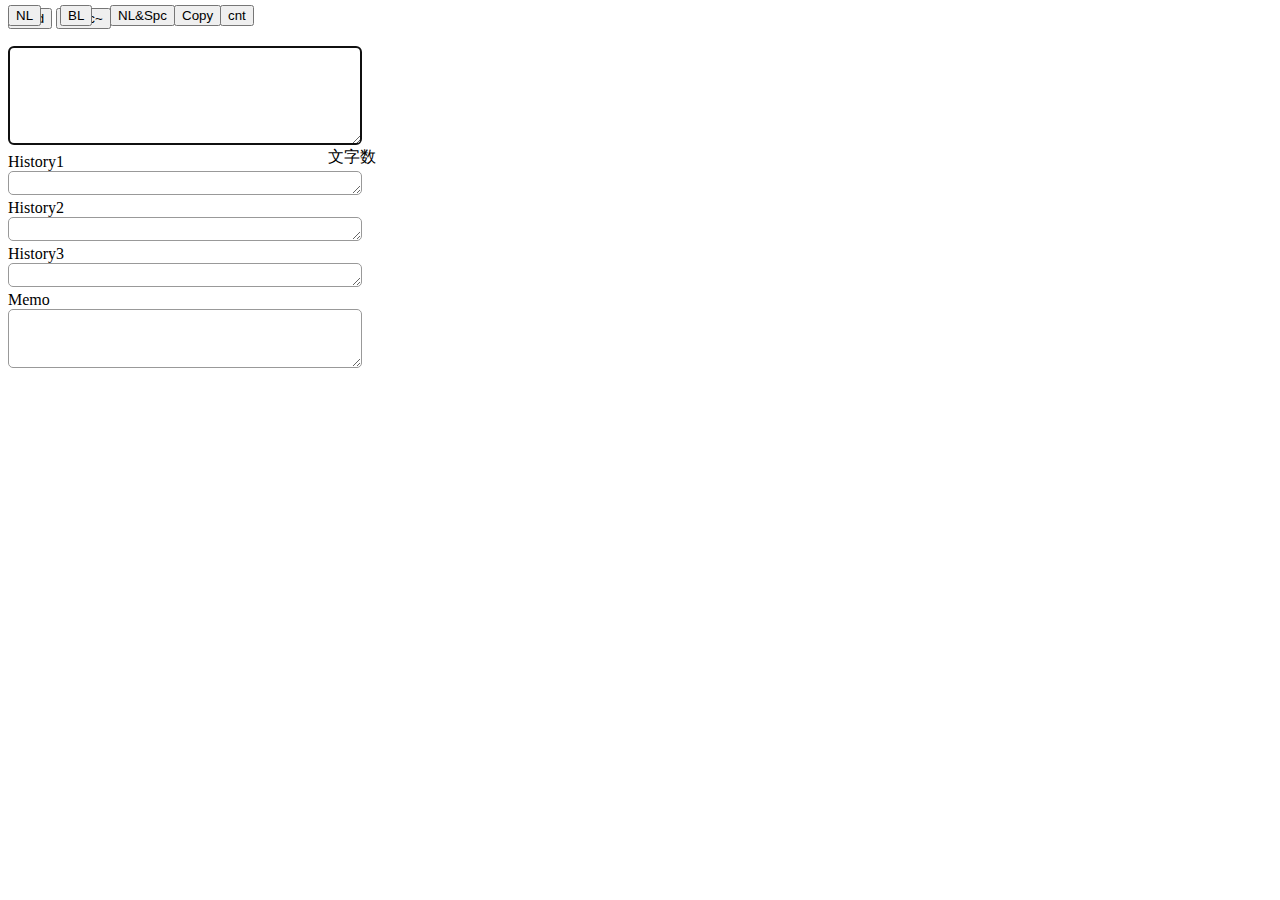
==== index.html @ caa5ee8a "Add files via upload" ====
<!DOCTYPE html>
<html xml:lang="ja" lang="ja">
<meta charset="utf-8"/>
<head>
    <title>memo</title><!--ブラウザで表示される名前-->
<link rel="stylesheet" href="css/contents.css">
<script src="mousetrap.min.js"></script>
<script src="./mousetrap/mousetrap.js"></script>
<script src="https://black-flag.net/wp-content/themes/BlackFlag/js/ga.js"></script>
</head>
<body>
    <input type="button" value="NL" id="btn5">
    <input type="button" value="NL&Spc" id="btn1">
    <input type="button" value="BL" id="btn4">
    <input type="button" value="Copy" id="btn2">
    <input type="button" value="cnt" id="btn3">
    <input type="button" value="Cmd" id="btn6">
    <input type="button" value="~Spc~" id="btn7">
    <section>
        <div id="textArea">
            <form>
                <textarea id="changeText" onkeyup="countLength1();" name="changeText" onfocus="this.select();" onclick="this.select();" autofocus></textarea>
            </form>
        </div>
        <div id="count1">文字数</div>
        <div id="rireki">History1</div>
        <div id="textArea1">
            <form>
                <textarea id="savedText1" name="savedText1" ></textarea>
            </form>
        </div>
        <div id="rireki">History2</div>
        <div id="textArea1">
            <form>
                <textarea id="savedText2" name="savedText2" ></textarea>
            </form>
        </div>
        <div id="rireki">History3</div>
        <div id="textArea1">
            <form>
                <textarea id="savedText3" name="savedText3" ></textarea>
            </form>
        </div>
        <div id="meeee">Memo</div>
        <div id="textArea2">
            <form>
                <textarea id="Text" onkeyup="countLength2();" name="Text"></textarea>
            </form>
        </div>
        <!-- <div id="count2">文字数</div> -->
    </section>
    <script type="text/javascript" src="jquery-3.6.0.min.js"></script>
    <script src="halfSpaceDelete.js",charset="utf-8"></script>
    </script>
</body>
</html>
---- css/contents.css ----
﻿@charset "utf-8";

/* =======================================

	ContentsElements

======================================= */

/* textArea
------------------------ */
#textArea {
	margin: 10 auto;
	width: 370px;
}
#textArea textarea {
	position: relative; left: 0px; top: 17px;
	padding: 1px;
	width: 350px;
	height: 95px;
	background: #fff;
	border: #999 1px solid;
	border-radius:5px;
}
#textArea1 textarea {
	padding: 1px;
	width: 350px;
	height: 20px;
	background: #fff;
	border: #999 1px solid;
	border-radius:5px;
}
#textArea2 textarea {
	padding: 1px;
	width: 350px;
	height: 55px;
	background: #fff;
	border: #999 1px solid;
	border-radius:5px;
}

#btn5{
	position: absolute; left: 8px;  top: 5px
}
#btn4{
	position: absolute; left: 60px;  top: 5px
}
#btn1{
	position: absolute; left: 110px; top: 5px
}
#btn2{
	position: absolute; left: 174px; top: 5px
}
#btn3{
	position: absolute; left: 220px; top: 5px
}
#ForCmdL{
	position: absolute; left: 269px; top: 5px
}





#count1{
	position: relative; left: 320px; top: 15px;
}
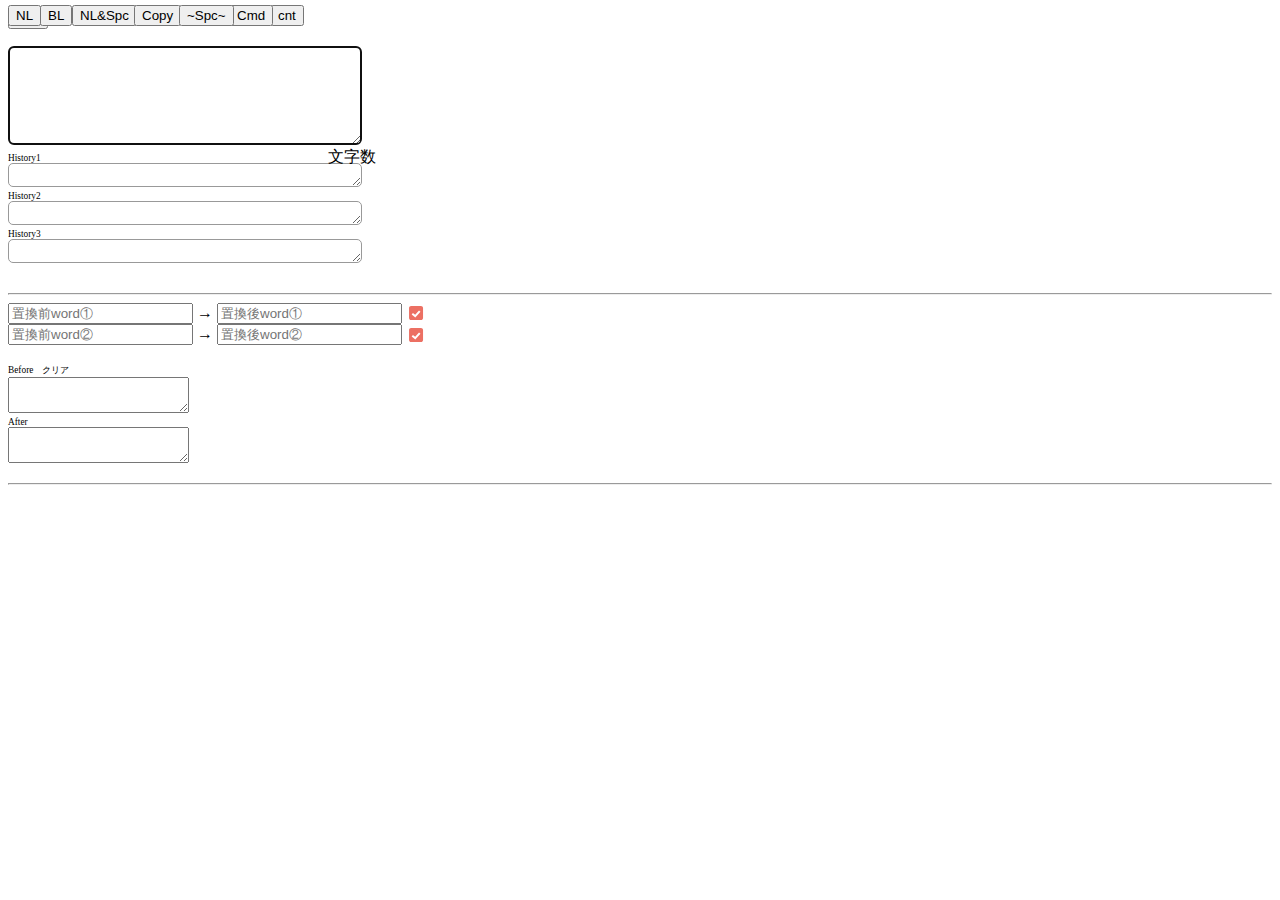
==== commit 4019bbef: "Add files via upload" ====
--- a/index.html
+++ b/index.html
@@ -6,7 +6,11 @@
 <link rel="stylesheet" href="css/contents.css">
 <script src="mousetrap.min.js"></script>
 <script src="./mousetrap/mousetrap.js"></script>
+<script type="text/javascript" src="https://code.jquery.com/jquery-1.10.0.min.js"></script>
 <script src="https://black-flag.net/wp-content/themes/BlackFlag/js/ga.js"></script>
+<script src="./icheck.js"></script>
+<script type='text/javascript' src='./replace.js'></script>
+<link href="./red.css" rel="stylesheet">
 </head>
 <body>
     <input type="button" value="NL" id="btn5">
@@ -16,6 +20,7 @@
     <input type="button" value="cnt" id="btn3">
     <input type="button" value="Cmd" id="btn6">
     <input type="button" value="~Spc~" id="btn7">
+    <input type="button" value="ALL" id="btn8">
     <section>
         <div id="textArea">
             <form>
@@ -23,33 +28,57 @@
             </form>
         </div>
         <div id="count1">文字数</div>
-        <div id="rireki">History1</div>
+        <div id="rireki" style="font-size:7pt">History1</div>
         <div id="textArea1">
             <form>
                 <textarea id="savedText1" name="savedText1" ></textarea>
             </form>
         </div>
-        <div id="rireki">History2</div>
+        <div id="rireki" style="font-size:7pt">History2</div>
         <div id="textArea1">
             <form>
                 <textarea id="savedText2" name="savedText2" ></textarea>
             </form>
         </div>
-        <div id="rireki">History3</div>
+        <div id="rireki" style="font-size:7pt">History3</div>
         <div id="textArea1">
             <form>
                 <textarea id="savedText3" name="savedText3" ></textarea>
             </form>
         </div>
-        <div id="meeee">Memo</div>
-        <div id="textArea2">
-            <form>
-                <textarea id="Text" onkeyup="countLength2();" name="Text"></textarea>
-            </form>
+        <br>
+
+        <hr class="replaceWord">
+        <div id="property" bis_skin_checked="1"></div>
+            <input id="before-txt" placeholder="置換前word①" type="text" value="" style="margin-right: 0;">
+            →
+            <input id="after-txt" placeholder="置換後word①" type="text" value="">
+            <label><input id="check" type="checkbox" checked style="position: absolute; opacity: 0;"></label>
+            <br>
+            <input id="before-txt2" placeholder="置換前word②" type="text" value="" style="margin-right: 0;"/>
+            →
+            <input id="after-txt2" placeholder="置換後word②" type="text" value="" >
+            <label><input id="check2" type="checkbox" checked style="position: absolute; opacity: 0;"></label>
+            <br />
         </div>
+        <br>
+        <div style="display: flex; flex-wrap: nowrap;"> <!-- ここに親のdivを作ってstyleにdisplay:flexを入れる -->
+            <div id="meeee" style="font-size:7pt; display: flex; flex-wrap: nowrap;">Before　</div>
+            <div id="clear-button"class="button" style="font-size:7pt; display: flex;">クリア</div>
+        </div>
+        <textarea id="input" spellcheck="false"></textarea>
+        <div id="meeee1" style="font-size:7pt">After</div>
+        <textarea id="preview" readonly=""></textarea>
+		<footer id="footer">
+			<p>
+                
+            </p>
+		</footer>
+	</div>
+        <hr class="replaceWord">
         <!-- <div id="count2">文字数</div> -->
     </section>
-    <script type="text/javascript" src="jquery-3.6.0.min.js"></script>
+    <!-- <script type="text/javascript" src="jquery-3.6.0.min.js"></script> -->
     <script src="halfSpaceDelete.js",charset="utf-8"></script>
     </script>
 </body>
--- a/css/contents.css
+++ b/css/contents.css
@@ -42,19 +42,22 @@
 	position: absolute; left: 8px;  top: 5px
 }
 #btn4{
-	position: absolute; left: 60px;  top: 5px
+	position: absolute; left: 40px;  top: 5px
 }
 #btn1{
-	position: absolute; left: 110px; top: 5px
+	position: absolute; left: 72px; top: 5px
 }
 #btn2{
-	position: absolute; left: 174px; top: 5px
+	position: absolute; left: 134px; top: 5px
+}
+#btn7{
+	position: absolute; left: 179px; top: 5px
+}
+#btn6{
+	position: absolute; left: 229px; top: 5px
 }
 #btn3{
-	position: absolute; left: 220px; top: 5px
-}
-#ForCmdL{
-	position: absolute; left: 269px; top: 5px
+	position: absolute; left: 270px; top: 5px
 }
 
 
--- a/red.css
+++ b/red.css
@@ -0,0 +1,53 @@
+/* iCheck plugin Flat skin, red
+----------------------------------- */
+.icheckbox_flat-red,
+.iradio_flat-red {
+    display: inline-block;
+    *display: inline;
+    vertical-align: middle;
+    margin: 0;
+    padding: 0;
+    width: 20px;
+    height: 20px;
+    background: url(red.svg) no-repeat;
+    border: none;
+    cursor: pointer;
+}
+
+.icheckbox_flat-red {
+    background-position: 0 0;
+}
+    .icheckbox_flat-red.checked {
+        background-position: -22px 0;
+    }
+    .icheckbox_flat-red.disabled {
+        background-position: -44px 0;
+        cursor: default;
+    }
+    .icheckbox_flat-red.checked.disabled {
+        background-position: -66px 0;
+    }
+
+.iradio_flat-red {
+    background-position: -88px 0;
+}
+    .iradio_flat-red.checked {
+        background-position: -110px 0;
+    }
+    .iradio_flat-red.disabled {
+        background-position: -132px 0;
+        cursor: default;
+    }
+    .iradio_flat-red.checked.disabled {
+        background-position: -154px 0;
+    }
+
+/* HiDPI support */
+/*@media (-o-min-device-pixel-ratio: 5/4), (-webkit-min-device-pixel-ratio: 1.25), (min-resolution: 120dpi) {
+    .icheckbox_flat-red,
+    .iradio_flat-red {
+        background-image: url(red@2x.png);
+        -webkit-background-size: 176px 22px;
+        background-size: 176px 22px;
+    }
+}*/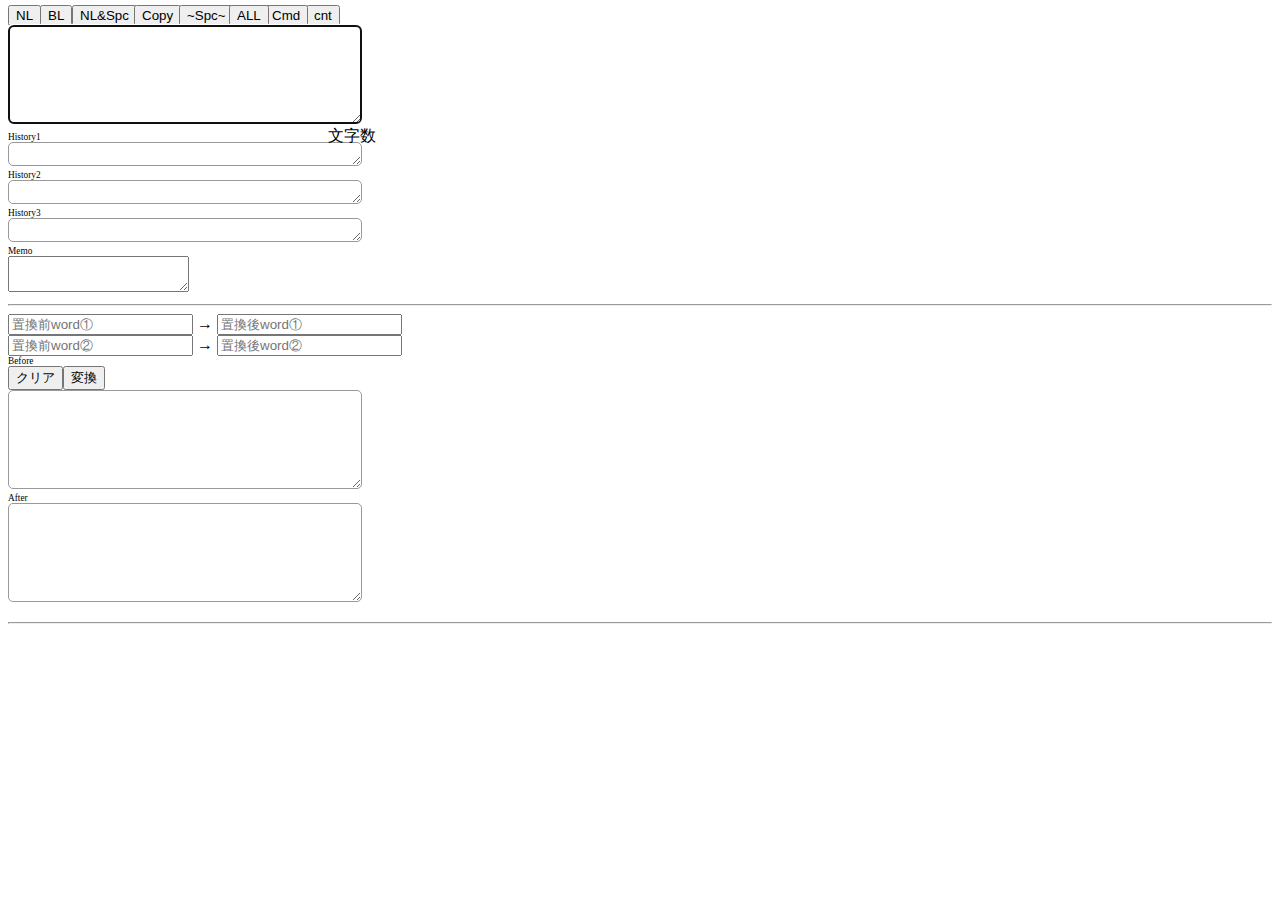
==== commit f7008046: "Add files via upload" ====
--- a/index.html
+++ b/index.html
@@ -3,14 +3,23 @@
 <meta charset="utf-8"/>
 <head>
     <title>memo</title><!--ブラウザで表示される名前-->
-<link rel="stylesheet" href="css/contents.css">
+
 <script src="mousetrap.min.js"></script>
 <script src="./mousetrap/mousetrap.js"></script>
+<!-- <script src="https://black-flag.net/wp-content/themes/BlackFlag/js/ga.js"></script> -->
+<!-- <script type='text/javascript' src='https://code.jquery.com/jquery-1.10.0.min.js'></script> -->
+
+<!-- 複数のjqueryバージョンを共存させる -->
+<script type="text/javascript" src="jquery-3.6.0.min.js"></script>
 <script type="text/javascript" src="https://code.jquery.com/jquery-1.10.0.min.js"></script>
-<script src="https://black-flag.net/wp-content/themes/BlackFlag/js/ga.js"></script>
-<script src="./icheck.js"></script>
+<script type="text/javascript">    
+var $1111 = $.noConflict(true);
+</script>
+<script type='text/javascript' src="./icheck.js"></script>
 <script type='text/javascript' src='./replace.js'></script>
-<link href="./red.css" rel="stylesheet">
+<link href="css/red.css" rel="stylesheet">
+<link href="css/contents.css" rel="stylesheet">
+
 </head>
 <body>
     <input type="button" value="NL" id="btn5">
@@ -46,40 +55,51 @@
                 <textarea id="savedText3" name="savedText3" ></textarea>
             </form>
         </div>
-        <br>
-
+        <!-- これないとだめらしい -->
+        <div id="meeee" style="font-size:7pt">Memo</div>
+        <div id="textArea2">
+        <form>
+        <textarea id="Text" onkeyup="countLength2();" name="Text"></textarea>
+        </form>
+        </div>
+        
         <hr class="replaceWord">
-        <div id="property" bis_skin_checked="1"></div>
-            <input id="before-txt" placeholder="置換前word①" type="text" value="" style="margin-right: 0;">
-            →
-            <input id="after-txt" placeholder="置換後word①" type="text" value="">
-            <label><input id="check" type="checkbox" checked style="position: absolute; opacity: 0;"></label>
+            <div id="property" bis_skin_checked="1"></div>
+                <label><input id="check" type="checkbox" checked></label>
+                <input id="before-txt" placeholder="置換前word①" type="text" value="" style="margin-right: 0;">
+                →
+                <input id="after-txt" placeholder="置換後word①" type="text" value="">
+                <br>
+                <label><input id="check2" type="checkbox" checked></label>
+                <input id="before-txt2" placeholder="置換前word②" type="text" value="" style="margin-right: 0;"/>
+                →
+                <input id="after-txt2" placeholder="置換後word②" type="text" value="" >
+            </div>
             <br>
-            <input id="before-txt2" placeholder="置換前word②" type="text" value="" style="margin-right: 0;"/>
-            →
-            <input id="after-txt2" placeholder="置換後word②" type="text" value="" >
-            <label><input id="check2" type="checkbox" checked style="position: absolute; opacity: 0;"></label>
-            <br />
-        </div>
-        <br>
-        <div style="display: flex; flex-wrap: nowrap;"> <!-- ここに親のdivを作ってstyleにdisplay:flexを入れる -->
-            <div id="meeee" style="font-size:7pt; display: flex; flex-wrap: nowrap;">Before　</div>
-            <div id="clear-button"class="button" style="font-size:7pt; display: flex;">クリア</div>
-        </div>
-        <textarea id="input" spellcheck="false"></textarea>
-        <div id="meeee1" style="font-size:7pt">After</div>
-        <textarea id="preview" readonly=""></textarea>
-		<footer id="footer">
-			<p>
-                
-            </p>
-		</footer>
-	</div>
-        <hr class="replaceWord">
+            <div id="meeee" style="font-size:7pt; display: flex; flex-wrap: nowrap;">Before  </div>
+            <div style="display: flex; flex-wrap: nowrap;"> 
+                <input type="button" value="クリア" id="clear-button1">
+                <!-- <input id="select-check" type="checkbox" checked>クリックで全選択</label> -->
+                <input type="button" value="変換" id="submit-button1">
+            </div>
+            <textarea id="input" spellcheck="false"></textarea>
+            <!-- <textarea id="input">ここに文字を入力してください。&#13;&#13;指定の文字を一括で置き換えます。&#13;文字っ。</textarea> -->
+            <div id="meeee1" style="font-size:7pt">After</div>
+            <div class="to"></div>
+            <textarea id="preview" readonly=""></textarea>
+            <footer id="footer">
+                <p>
+                </p>
+            </footer>
+	    </div>
+    <hr class="replaceWord">
         <!-- <div id="count2">文字数</div> -->
     </section>
+
     <!-- <script type="text/javascript" src="jquery-3.6.0.min.js"></script> -->
+    <!-- ボタン系はjquery-3.6.0.min.jsじゃないとだめらしいがリアルタイム変換はjquery-1.10.0.min.jsじゃないとだめらしい -->
+    <!-- <script type="text/javascript" src="https://code.jquery.com/jquery-1.10.0.min.js"></script> -->
+
     <script src="halfSpaceDelete.js",charset="utf-8"></script>
-    </script>
 </body>
 </html>--- a/css/contents.css
+++ b/css/contents.css
@@ -29,15 +29,87 @@
 	border: #999 1px solid;
 	border-radius:5px;
 }
-#textArea2 textarea {
+#input,#preview {
+	/* position: relative; left: 0px; top: 17px;
+	padding: 1px; */
 	padding: 1px;
 	width: 350px;
-	height: 55px;
+	height: 95px;
 	background: #fff;
 	border: #999 1px solid;
 	border-radius:5px;
 }
 
+#preview-wrap{
+	padding: 0;
+	margin: 10px 0;
+}
+#preview-table,#preview-pagenation{
+	padding: 20px;
+}
+#preview-table table{
+	border-spacing:0;
+}
+#preview-table table th{
+	font-weight: bold;
+}
+#preview-table td,#preview-table th{
+
+}
+#preview-pagenation{
+	list-style: none;
+	padding: 70px 30px;
+}
+#preview-pagenation div:after {
+	content: ".";
+	display: block;
+	clear: both;
+	height: 0;
+	visibility: hidden;
+}
+#preview-pagenation li{
+	background: none;
+	float: left;
+	padding: 0;
+	margin: 0 0 5px 0 ;
+}
+#preview-pagenation li span{
+	background: none;
+	display: block;
+	margin: 0;
+}
+#preview-pagenation li a{
+	display: block;
+	cursor:pointer;
+	font-weight:normal;
+}
+#preview-pagenation li a:hover{
+	background: none;
+}
+#pagenation-list li:first-child {
+	margin-left: 0;
+}
+#preview-pagenation .index-navigator a,#preview-pagenation .index-navigator span {
+background: none;
+margin: 0 5px;
+padding: 6px 11px;
+display: inline;
+zoom: 1;
+display: inline-block;
+font-size: 12px;
+line-height: 1.5;
+text-align: center;
+border-radius: 20px;
+}
+#pagenation-list{
+	padding: 0;
+}
+.index-navigator-outer {
+text-align: center!important;
+}
+.index-navigator{
+	display: inline-flex;
+}
 #btn5{
 	position: absolute; left: 8px;  top: 5px
 }
@@ -53,17 +125,25 @@
 #btn7{
 	position: absolute; left: 179px; top: 5px
 }
-#btn6{
+#btn8{
 	position: absolute; left: 229px; top: 5px
 }
+#btn6{
+	position: absolute; left: 264px; top: 5px
+}
 #btn3{
-	position: absolute; left: 270px; top: 5px
+	position: absolute; left: 306px; top: 5px
+}
+ #count1{  /*文字数*/
+	position: relative; left: 320px; top: 15px;
 }
 
-
-
-
-
-#count1{
-	position: relative; left: 320px; top: 15px;
+#clear-button{
+	/* position: relative; left: 320px; top: 15px; */
+	width: 35px;
+	/* margin: 0 0 0 10px; */
+	/* background: #999999; */
+	/* color: #fff; */
+	border-radius: 4px;
+	border: 1px solid #666;
 }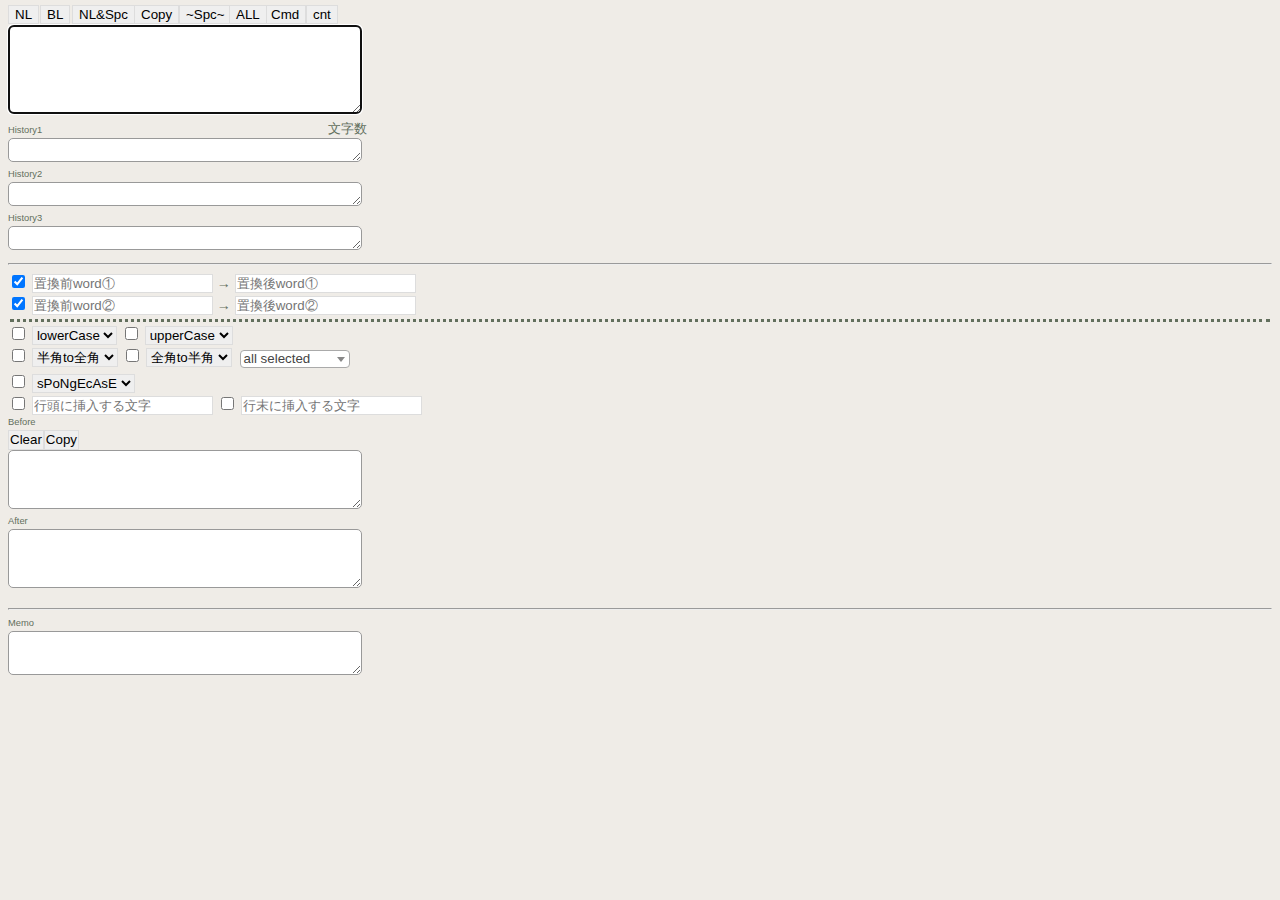
==== commit edf1a99c: "addCaseChage" ====
--- a/index.html
+++ b/index.html
@@ -2,21 +2,15 @@
 <html xml:lang="ja" lang="ja">
 <meta charset="utf-8"/>
 <head>
-    <title>memo</title><!--ブラウザで表示される名前-->
+    <title>textReplaceMemo</title>
 
-<script src="mousetrap.min.js"></script>
-<script src="./mousetrap/mousetrap.js"></script>
-<!-- <script src="https://black-flag.net/wp-content/themes/BlackFlag/js/ga.js"></script> -->
-<!-- <script type='text/javascript' src='https://code.jquery.com/jquery-1.10.0.min.js'></script> -->
-
-<!-- 複数のjqueryバージョンを共存させる -->
-<script type="text/javascript" src="jquery-3.6.0.min.js"></script>
+<script type="text/javascript" src="js/jquery-3.6.0.min.js"></script>
 <script type="text/javascript" src="https://code.jquery.com/jquery-1.10.0.min.js"></script>
-<script type="text/javascript">    
-var $1111 = $.noConflict(true);
-</script>
-<script type='text/javascript' src="./icheck.js"></script>
-<script type='text/javascript' src='./replace.js'></script>
+<script type="text/javascript">var $1111 = $.noConflict(true);</script>
+<!-- <script src="https://unpkg.com/multiple-select@1.5.2/dist/multiple-select.min.js"></script> -->
+<!-- <link rel="stylesheet" href="https://unpkg.com/multiple-select@1.5.2/dist/multiple-select.min.css"> -->
+<script src="js/multiple-select.min.js"></script>
+<link rel="stylesheet" href="css/multiple-select.min.css">
 <link href="css/red.css" rel="stylesheet">
 <link href="css/contents.css" rel="stylesheet">
 
@@ -36,7 +30,7 @@
                 <textarea id="changeText" onkeyup="countLength1();" name="changeText" onfocus="this.select();" onclick="this.select();" autofocus></textarea>
             </form>
         </div>
-        <div id="count1">文字数</div>
+        <div id="count1"><font size="2">文字数</font></div>
         <div id="rireki" style="font-size:7pt">History1</div>
         <div id="textArea1">
             <form>
@@ -55,16 +49,9 @@
                 <textarea id="savedText3" name="savedText3" ></textarea>
             </form>
         </div>
-        <!-- これないとだめらしい -->
-        <div id="meeee" style="font-size:7pt">Memo</div>
-        <div id="textArea2">
-        <form>
-        <textarea id="Text" onkeyup="countLength2();" name="Text"></textarea>
-        </form>
-        </div>
         
         <hr class="replaceWord">
-            <div id="property" bis_skin_checked="1"></div>
+            <div id="property" bis_skin_checked="1">
                 <label><input id="check" type="checkbox" checked></label>
                 <input id="before-txt" placeholder="置換前word①" type="text" value="" style="margin-right: 0;">
                 →
@@ -75,15 +62,54 @@
                 →
                 <input id="after-txt2" placeholder="置換後word②" type="text" value="" >
             </div>
-            <br>
+            <p class="dotted-bottom"></p>
+            <div id="property">
+                <label><input id="check4" type="checkbox" name="ul-check" class="ul-check"></label>
+                <select id="al-type">
+                    <option value="1">lowerCase</option>
+                </select>
+                <label><input id="check3" type="checkbox" name="ul-check" class="ul-check"></label>
+                <select id="al-type">
+                    <option value="1">upperCase</option>
+                </select>
+            </div>
+            <div id="property">
+                <label><input id="check6" type="checkbox" name="hf-check" class="hf-check"></label>
+                <select id="al-type">
+                    <option value="1">半角to全角</option>
+                </select>
+                <label><input id="check7" type="checkbox" name="hf-check" class="hf-check"></label>
+                <select id="al-type">
+                    <option value="1">全角to半角</option>
+                </select>
+                <select id="select-multiple" multiple="multiple">
+                    <option value="1" selected name="number">数字</option>
+                    <option value="2" selected name="latin">英字</option>
+                    <option value="3" selected name="kana">カナ</option>
+                    <option value="4" selected name="symbol1">ASCII記号</option>
+                    <option value="5" selected name="symbol2">非ASCII記号</option>
+                    <option value="6" selected name="space">空白</option>
+                </select>
+            </div>
+            <div id="property">
+                <label><input id="check5" type="checkbox" name="sponge-check" class="sponge-check"></label>
+                <select id="al-type">
+                    <option value="1">sPoNgEcAsE</option>
+                </select>
+            </div>
+            <div id="property">
+                <label><input id="check8" type="checkbox" name="insert-check" class="insert-check"></label>
+                <input id="insert_before-txt" placeholder="行頭に挿入する文字" type="text" value="" style="margin-right: 0;">
+                <label><input id="check9" type="checkbox" name="insert-check" class="insert-check"></label>
+                <input id="insert_after-txt" placeholder="行末に挿入する文字" type="text" value="">
+            </div>
+            <!-- <br> -->
             <div id="meeee" style="font-size:7pt; display: flex; flex-wrap: nowrap;">Before  </div>
             <div style="display: flex; flex-wrap: nowrap;"> 
-                <input type="button" value="クリア" id="clear-button1">
-                <!-- <input id="select-check" type="checkbox" checked>クリックで全選択</label> -->
-                <input type="button" value="変換" id="submit-button1">
+                <input type="button" value="Clear" id="clear-button1">
+                <input type="button" value="Copy" id="submit-button1">
             </div>
             <textarea id="input" spellcheck="false"></textarea>
-            <!-- <textarea id="input">ここに文字を入力してください。&#13;&#13;指定の文字を一括で置き換えます。&#13;文字っ。</textarea> -->
             <div id="meeee1" style="font-size:7pt">After</div>
             <div class="to"></div>
             <textarea id="preview" readonly=""></textarea>
@@ -93,13 +119,17 @@
             </footer>
 	    </div>
     <hr class="replaceWord">
-        <!-- <div id="count2">文字数</div> -->
+    <div id="meeee" style="font-size:7pt">Memo</div>
+    <div id="textArea2">
+        <form>
+            <textarea id="Text" onkeyup="countLength2();" name="Text"></textarea>
+        </form>
+    </div>
     </section>
 
-    <!-- <script type="text/javascript" src="jquery-3.6.0.min.js"></script> -->
-    <!-- ボタン系はjquery-3.6.0.min.jsじゃないとだめらしいがリアルタイム変換はjquery-1.10.0.min.jsじゃないとだめらしい -->
-    <!-- <script type="text/javascript" src="https://code.jquery.com/jquery-1.10.0.min.js"></script> -->
-
+    <script type='text/javascript' src="./js/icheck.js"></script>
+    <script type='text/javascript' src='./js/caseChange.js'></script>
+    <script type='text/javascript' src='./js/dropdownForAll.js'></script>
     <script src="halfSpaceDelete.js",charset="utf-8"></script>
 </body>
 </html>--- a/css/multiple-select.min.css
+++ b/css/multiple-select.min.css
@@ -0,0 +1,10 @@
+/**
+  * multiple-select - Multiple select is a jQuery plugin to select multiple elements with checkboxes :).
+  *
+  * @version v1.5.2
+  * @homepage http://multiple-select.wenzhixin.net.cn
+  * @author wenzhixin <wenzhixin2010@gmail.com> (http://wenzhixin.net.cn/)
+  * @license MIT
+  */
+
+@charset "UTF-8";.ms-offscreen{clip:rect(0 0 0 0)!important;width:1px!important;height:1px!important;border:0!important;margin:0!important;padding:0!important;overflow:hidden!important;position:absolute!important;outline:0!important;left:auto!important;top:auto!important}.ms-parent{display:inline-block;position:relative;vertical-align:middle}.ms-choice{display:block;width:100%;height:26px;padding:0;overflow:hidden;cursor:pointer;border:1px solid #aaa;text-align:left;white-space:nowrap;line-height:26px;color:#444;text-decoration:none;border-radius:4px;background-color:#fff}.ms-choice.disabled{background-color:#f4f4f4;background-image:none;border:1px solid #ddd;cursor:default}.ms-choice>span{position:absolute;top:0;left:0;right:20px;white-space:nowrap;overflow:hidden;text-overflow:ellipsis;display:block;padding-left:8px}.ms-choice>span.placeholder{color:#999}.ms-choice>div.icon-close{position:absolute;top:0;right:16px;height:100%;width:16px}.ms-choice>div.icon-close:before{content:'×';color:#888;font-weight:bold;position:absolute;top:50%;margin-top:-14px}.ms-choice>div.icon-close:hover:before{color:#333}.ms-choice>div.icon-caret{position:absolute;width:0;height:0;top:50%;right:8px;margin-top:-2px;border-color:#888 transparent transparent transparent;border-style:solid;border-width:5px 4px 0 4px}.ms-choice>div.icon-caret.open{border-color:transparent transparent #888 transparent;border-width:0 4px 5px 4px}.ms-drop{width:auto;min-width:100%;overflow:hidden;display:none;margin-top:-1px;padding:0;position:absolute;z-index:1000;background:#fff;color:#000;border:1px solid #aaa;border-radius:4px}.ms-drop.bottom{top:100%;box-shadow:0 4px 5px rgba(0,0,0,0.15)}.ms-drop.top{bottom:100%;box-shadow:0 -4px 5px rgba(0,0,0,0.15)}.ms-search{display:inline-block;margin:0;min-height:26px;padding:2px;position:relative;white-space:nowrap;width:100%;z-index:10000;box-sizing:border-box}.ms-search input{width:100%;height:auto!important;min-height:24px;padding:0 5px;margin:0;outline:0;font-family:sans-serif;border:1px solid #aaa;border-radius:5px;box-shadow:none}.ms-drop ul{overflow:auto;margin:0;padding:0}.ms-drop ul>li{list-style:none;display:list-item;background-image:none;position:static;padding:.25rem 8px}.ms-drop ul>li .disabled{font-weight:normal!important;opacity:.35;filter:Alpha(Opacity=35);cursor:default}.ms-drop ul>li.multiple{display:block;float:left}.ms-drop ul>li.group{clear:both}.ms-drop ul>li.multiple label{width:100%;display:block;white-space:nowrap;overflow:hidden;text-overflow:ellipsis}.ms-drop ul>li label{position:relative;padding-left:1.25rem;margin-bottom:0;font-weight:normal;display:block;white-space:nowrap;cursor:pointer}.ms-drop ul>li label.optgroup{font-weight:bold}.ms-drop ul>li.hide-radio{padding:0}.ms-drop ul>li.hide-radio:focus,.ms-drop ul>li.hide-radio:hover{background-color:#f8f9fa}.ms-drop ul>li.hide-radio.selected{color:#fff;background-color:#007bff}.ms-drop ul>li.hide-radio label{margin-bottom:0;padding:5px 8px}.ms-drop ul>li.hide-radio input{display:none}.ms-drop ul>li.option-level-1 label{padding-left:28px}.ms-drop input[type="radio"],.ms-drop input[type="checkbox"]{position:absolute;margin-top:.3rem;margin-left:-1.25rem}.ms-drop .ms-no-results{display:none}--- a/css/red.css
+++ b/css/red.css
@@ -0,0 +1,53 @@
+/* iCheck plugin Flat skin, red
+----------------------------------- */
+.icheckbox_flat-red,
+.iradio_flat-red {
+    display: inline-block;
+    *display: inline;
+    vertical-align: middle;
+    margin: 0;
+    padding: 0;
+    width: 20px;
+    height: 20px;
+    background: url(red.svg) no-repeat;
+    border: none;
+    cursor: pointer;
+}
+
+.icheckbox_flat-red {
+    background-position: 0 0;
+}
+    .icheckbox_flat-red.checked {
+        background-position: -22px 0;
+    }
+    .icheckbox_flat-red.disabled {
+        background-position: -44px 0;
+        cursor: default;
+    }
+    .icheckbox_flat-red.checked.disabled {
+        background-position: -66px 0;
+    }
+
+.iradio_flat-red {
+    background-position: -88px 0;
+}
+    .iradio_flat-red.checked {
+        background-position: -110px 0;
+    }
+    .iradio_flat-red.disabled {
+        background-position: -132px 0;
+        cursor: default;
+    }
+    .iradio_flat-red.checked.disabled {
+        background-position: -154px 0;
+    }
+
+/* HiDPI support */
+/*@media (-o-min-device-pixel-ratio: 5/4), (-webkit-min-device-pixel-ratio: 1.25), (min-resolution: 120dpi) {
+    .icheckbox_flat-red,
+    .iradio_flat-red {
+        background-image: url(red@2x.png);
+        -webkit-background-size: 176px 22px;
+        background-size: 176px 22px;
+    }
+}*/--- a/css/contents.css
+++ b/css/contents.css
@@ -16,7 +16,7 @@
 	position: relative; left: 0px; top: 17px;
 	padding: 1px;
 	width: 350px;
-	height: 95px;
+	height: 85px;
 	background: #fff;
 	border: #999 1px solid;
 	border-radius:5px;
@@ -29,87 +29,31 @@
 	border: #999 1px solid;
 	border-radius:5px;
 }
+#textArea2 textarea {
+	padding: 1px;
+	width: 350px;
+	height: 40px;
+	background: #fff;
+	border: #999 1px solid;
+	border-radius:5px;
+}
 #input,#preview {
 	/* position: relative; left: 0px; top: 17px;
 	padding: 1px; */
 	padding: 1px;
 	width: 350px;
-	height: 95px;
+	height: 55px;
 	background: #fff;
 	border: #999 1px solid;
 	border-radius:5px;
 }
 
-#preview-wrap{
-	padding: 0;
-	margin: 10px 0;
+#before-txt,#after-txt,#before-txt2,#after-txt2,#insert_before-txt,#insert_after-txt {
+	height: 15px;
+	/* border-radius:5px; */
+	padding: 1px;
 }
-#preview-table,#preview-pagenation{
-	padding: 20px;
-}
-#preview-table table{
-	border-spacing:0;
-}
-#preview-table table th{
-	font-weight: bold;
-}
-#preview-table td,#preview-table th{
 
-}
-#preview-pagenation{
-	list-style: none;
-	padding: 70px 30px;
-}
-#preview-pagenation div:after {
-	content: ".";
-	display: block;
-	clear: both;
-	height: 0;
-	visibility: hidden;
-}
-#preview-pagenation li{
-	background: none;
-	float: left;
-	padding: 0;
-	margin: 0 0 5px 0 ;
-}
-#preview-pagenation li span{
-	background: none;
-	display: block;
-	margin: 0;
-}
-#preview-pagenation li a{
-	display: block;
-	cursor:pointer;
-	font-weight:normal;
-}
-#preview-pagenation li a:hover{
-	background: none;
-}
-#pagenation-list li:first-child {
-	margin-left: 0;
-}
-#preview-pagenation .index-navigator a,#preview-pagenation .index-navigator span {
-background: none;
-margin: 0 5px;
-padding: 6px 11px;
-display: inline;
-zoom: 1;
-display: inline-block;
-font-size: 12px;
-line-height: 1.5;
-text-align: center;
-border-radius: 20px;
-}
-#pagenation-list{
-	padding: 0;
-}
-.index-navigator-outer {
-text-align: center!important;
-}
-.index-navigator{
-	display: inline-flex;
-}
 #btn5{
 	position: absolute; left: 8px;  top: 5px
 }
@@ -134,16 +78,28 @@
 #btn3{
 	position: absolute; left: 306px; top: 5px
 }
- #count1{  /*文字数*/
+#count1{  /*文字数*/
 	position: relative; left: 320px; top: 15px;
 }
+#submit-button1,#clear-button1{
+	height: 20px;
+	padding: 1px;
+}
 
-#clear-button{
-	/* position: relative; left: 320px; top: 15px; */
-	width: 35px;
-	/* margin: 0 0 0 10px; */
-	/* background: #999999; */
-	/* color: #fff; */
-	border-radius: 4px;
-	border: 1px solid #666;
+p.dotted-bottom {
+	border-bottom: dotted;
+	padding: .05rem;
+	margin: .1rem;
+}
+
+body{
+	font-family : "ヒラギノ角ゴ Pro W3","Hiragino Kaku Gothic Pro","ＭＳ Ｐゴシック","MS PGothic",Helvetica,Arial,Sans-Serif;
+	background-color: #EFECE7;
+	color: #626F5D;
+	font-size: 14px;
+	line-height: 1.5;
+}
+textarea,input,select{
+	border: 1px solid #ddd;
+	font-family : "ヒラギノ角ゴ Pro W3","Hiragino Kaku Gothic Pro","ＭＳ Ｐゴシック","MS PGothic",Helvetica,Arial,Sans-Serif;
 }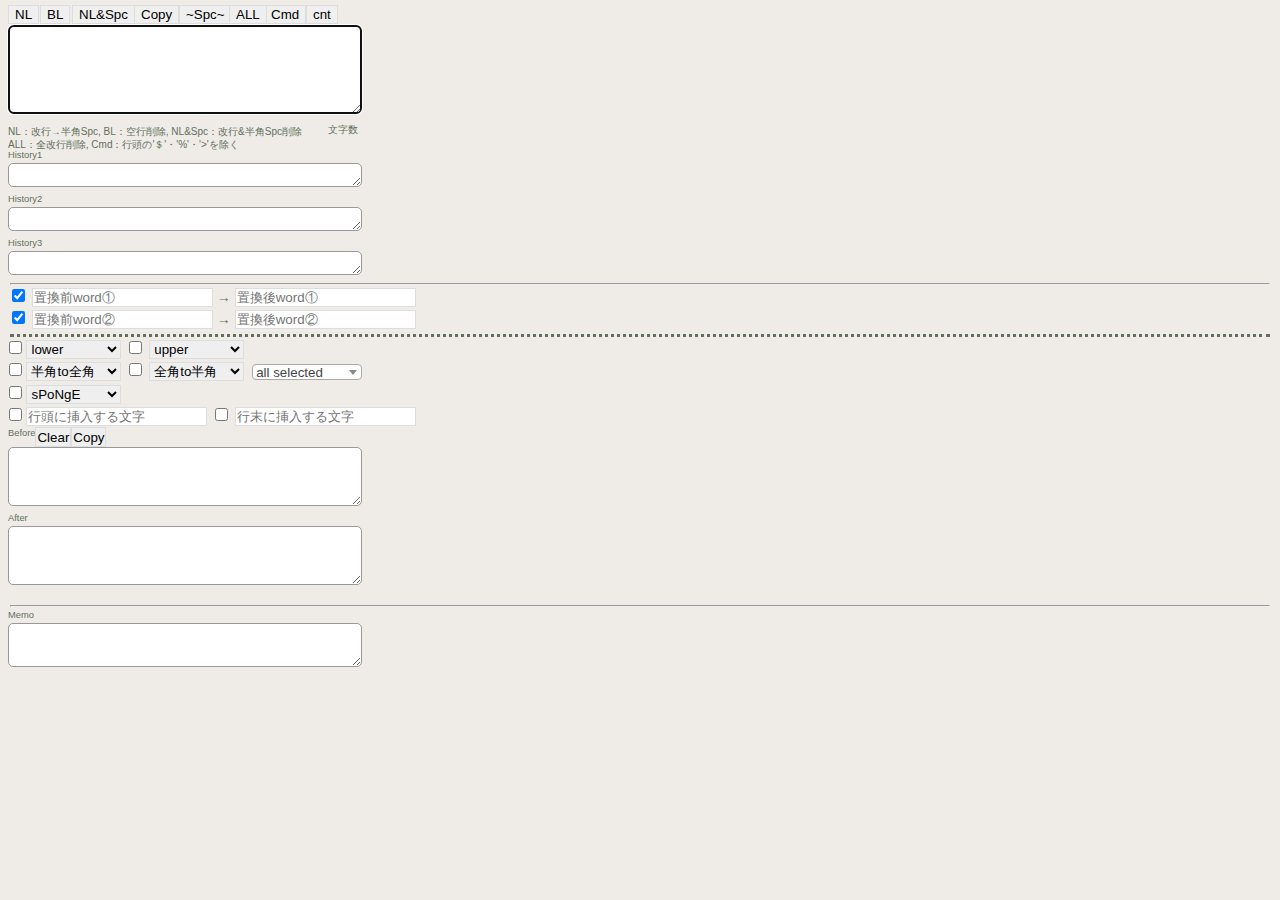
==== commit 8a7f0653: "m" ====
--- a/index.html
+++ b/index.html
@@ -30,7 +30,12 @@
                 <textarea id="changeText" onkeyup="countLength1();" name="changeText" onfocus="this.select();" onclick="this.select();" autofocus></textarea>
             </form>
         </div>
-        <div id="count1"><font size="2">文字数</font></div>
+        <div id="count1">
+            <font size="1.4">文字数</font>
+        </div>
+        <div id="explanation">
+            <font size="0.2">NL：改行→半角Spc, BL：空行削除, NL&Spc：改行&半角Spc削除<br>ALL：全改行削除, Cmd：行頭の'＄'・'%'・'>'を除く</font>
+        </div>
         <div id="rireki" style="font-size:7pt">History1</div>
         <div id="textArea1">
             <form>
@@ -49,7 +54,6 @@
                 <textarea id="savedText3" name="savedText3" ></textarea>
             </form>
         </div>
-        
         <hr class="replaceWord">
             <div id="property" bis_skin_checked="1">
                 <label><input id="check" type="checkbox" checked></label>
@@ -66,11 +70,11 @@
             <div id="property">
                 <label><input id="check4" type="checkbox" name="ul-check" class="ul-check"></label>
                 <select id="al-type">
-                    <option value="1">lowerCase</option>
+                    <option value="1">lower</option>
                 </select>
                 <label><input id="check3" type="checkbox" name="ul-check" class="ul-check"></label>
                 <select id="al-type">
-                    <option value="1">upperCase</option>
+                    <option value="1">upper</option>
                 </select>
             </div>
             <div id="property">
@@ -94,7 +98,7 @@
             <div id="property">
                 <label><input id="check5" type="checkbox" name="sponge-check" class="sponge-check"></label>
                 <select id="al-type">
-                    <option value="1">sPoNgEcAsE</option>
+                    <option value="1">sPoNgE</option>
                 </select>
             </div>
             <div id="property">
@@ -104,8 +108,8 @@
                 <input id="insert_after-txt" placeholder="行末に挿入する文字" type="text" value="">
             </div>
             <!-- <br> -->
-            <div id="meeee" style="font-size:7pt; display: flex; flex-wrap: nowrap;">Before  </div>
             <div style="display: flex; flex-wrap: nowrap;"> 
+                <div id="meeee" style="font-size:7pt; display: flex; flex-wrap: nowrap;">Before    </div>
                 <input type="button" value="Clear" id="clear-button1">
                 <input type="button" value="Copy" id="submit-button1">
             </div>
@@ -130,6 +134,6 @@
     <script type='text/javascript' src="./js/icheck.js"></script>
     <script type='text/javascript' src='./js/caseChange.js'></script>
     <script type='text/javascript' src='./js/dropdownForAll.js'></script>
-    <script src="halfSpaceDelete.js",charset="utf-8"></script>
+    <script type='text/javascript' src="./js/halfSpaceDelete.js",charset="utf-8"></script>
 </body>
 </html>--- a/css/contents.css
+++ b/css/contents.css
@@ -85,13 +85,26 @@
 	height: 20px;
 	padding: 1px;
 }
-
+.replaceWord{
+	/* padding: .05rem; */
+	margin: .1rem;
+}
+#check5,#check4,#check6,#check8{
+	padding: .01rem;
+	margin: .05rem;
+}
+#explanation{
+	margin: 0rem;
+	line-height:.9;
+}
+#al-type{
+	width: 95px;
+}
 p.dotted-bottom {
 	border-bottom: dotted;
 	padding: .05rem;
 	margin: .1rem;
 }
-
 body{
 	font-family : "ヒラギノ角ゴ Pro W3","Hiragino Kaku Gothic Pro","ＭＳ Ｐゴシック","MS PGothic",Helvetica,Arial,Sans-Serif;
 	background-color: #EFECE7;
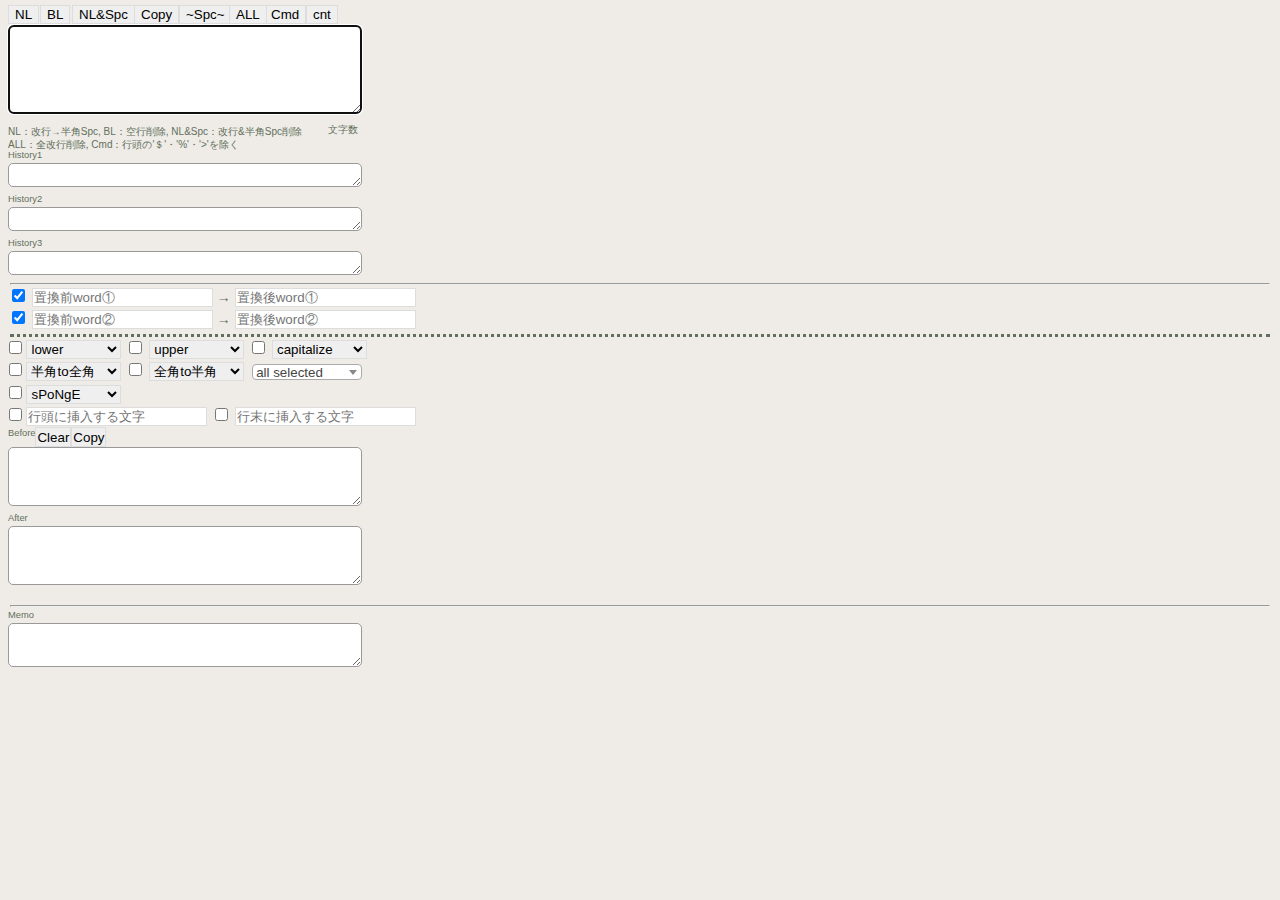
==== commit 95685684: "added capitalzed function" ====
--- a/index.html
+++ b/index.html
@@ -76,6 +76,10 @@
                 <select id="al-type">
                     <option value="1">upper</option>
                 </select>
+                <label><input id="check10" type="checkbox" name="cap-check" class="cap-check"></label>
+                <select id="al-type">
+                    <option value="1">capitalize</option>
+                </select>
             </div>
             <div id="property">
                 <label><input id="check6" type="checkbox" name="hf-check" class="hf-check"></label>
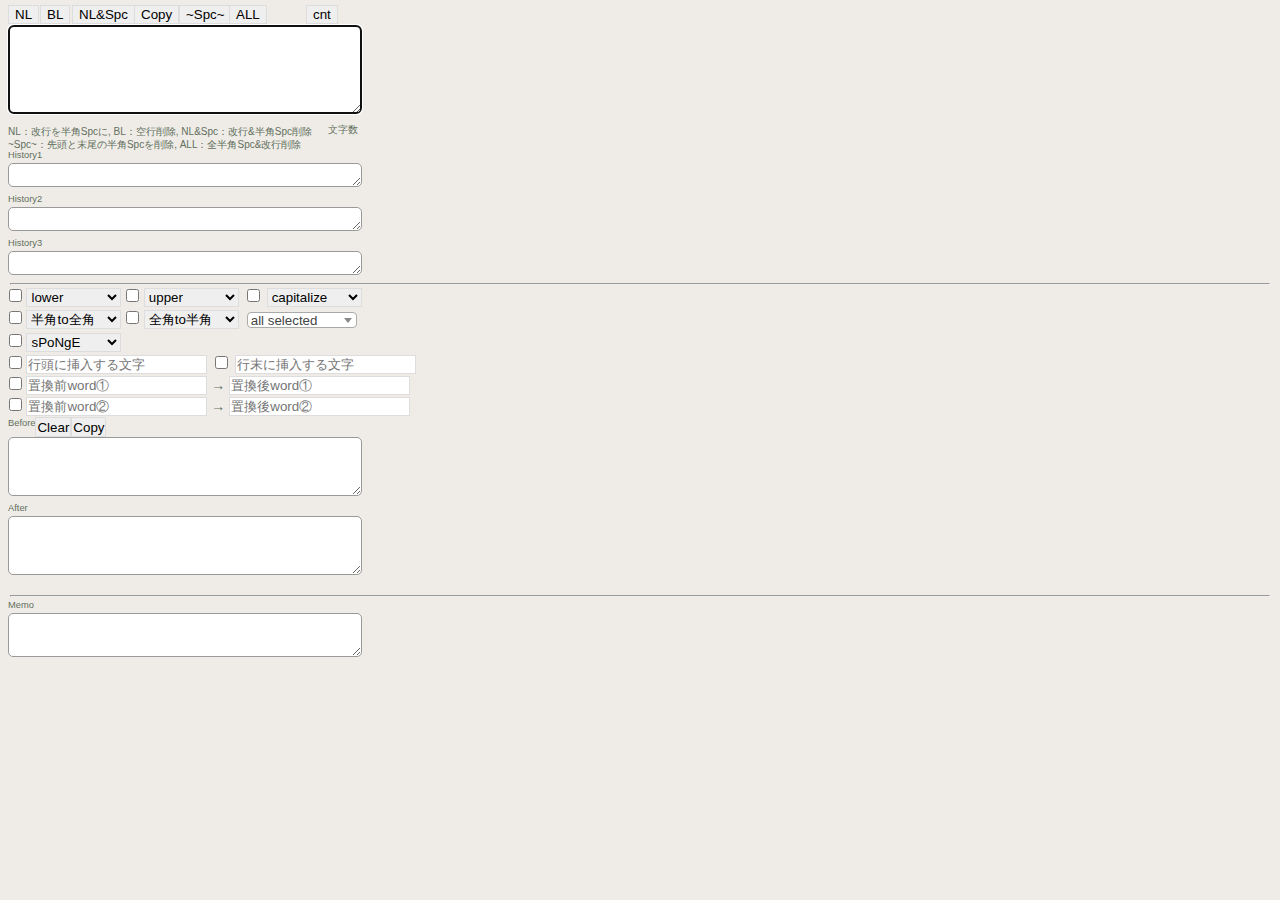
==== commit 3a4e67ea: "m" ====
--- a/index.html
+++ b/index.html
@@ -21,7 +21,7 @@
     <input type="button" value="BL" id="btn4">
     <input type="button" value="Copy" id="btn2">
     <input type="button" value="cnt" id="btn3">
-    <input type="button" value="Cmd" id="btn6">
+    <!-- <input type="button" value="Cmd" id="btn6"> -->
     <input type="button" value="~Spc~" id="btn7">
     <input type="button" value="ALL" id="btn8">
     <section>
@@ -34,7 +34,8 @@
             <font size="1.4">文字数</font>
         </div>
         <div id="explanation">
-            <font size="0.2">NL：改行→半角Spc, BL：空行削除, NL&Spc：改行&半角Spc削除<br>ALL：全改行削除, Cmd：行頭の'＄'・'%'・'>'を除く</font>
+            <!-- <font size="0.2">NL：改行→半角Spc, BL：空行削除, NL&Spc：改行&半角Spc削除<br>ALL：全半角Spc&改行削除, Cmd：行頭の'＄'・'%'・'>'を除く</font> -->
+            <font size="0.2">NL：改行を半角Spcに, BL：空行削除, NL&Spc：改行&半角Spc削除<br>~Spc~：先頭と末尾の半角Spcを削除, ALL：全半角Spc&改行削除</font>
         </div>
         <div id="rireki" style="font-size:7pt">History1</div>
         <div id="textArea1">
@@ -55,18 +56,7 @@
             </form>
         </div>
         <hr class="replaceWord">
-            <div id="property" bis_skin_checked="1">
-                <label><input id="check" type="checkbox" checked></label>
-                <input id="before-txt" placeholder="置換前word①" type="text" value="" style="margin-right: 0;">
-                →
-                <input id="after-txt" placeholder="置換後word①" type="text" value="">
-                <br>
-                <label><input id="check2" type="checkbox" checked></label>
-                <input id="before-txt2" placeholder="置換前word②" type="text" value="" style="margin-right: 0;"/>
-                →
-                <input id="after-txt2" placeholder="置換後word②" type="text" value="" >
-            </div>
-            <p class="dotted-bottom"></p>
+            <!-- <p class="dotted-bottom"></p> -->
             <div id="property">
                 <label><input id="check4" type="checkbox" name="ul-check" class="ul-check"></label>
                 <select id="al-type">
@@ -111,6 +101,19 @@
                 <label><input id="check9" type="checkbox" name="insert-check" class="insert-check"></label>
                 <input id="insert_after-txt" placeholder="行末に挿入する文字" type="text" value="">
             </div>
+            <div id="property" bis_skin_checked="1">
+                <!-- <label><input id="check" type="checkbox" checked></label> -->
+                <label><input id="check" type="checkbox" name="replace-check"></label>
+                <input id="before-txt" placeholder="置換前word①" type="text" value="" style="margin-right: 0;">
+                →
+                <input id="after-txt" placeholder="置換後word①" type="text" value="">
+                <br>
+                <!-- <label><input id="check2" type="checkbox" checked></label> -->
+                <label><input id="check2" type="checkbox" name="replace-check2"></label>
+                <input id="before-txt2" placeholder="置換前word②" type="text" value="" style="margin-right: 0;"/>
+                →
+                <input id="after-txt2" placeholder="置換後word②" type="text" value="" >
+            </div>
             <!-- <br> -->
             <div style="display: flex; flex-wrap: nowrap;"> 
                 <div id="meeee" style="font-size:7pt; display: flex; flex-wrap: nowrap;">Before    </div>
--- a/css/contents.css
+++ b/css/contents.css
@@ -89,7 +89,7 @@
 	/* padding: .05rem; */
 	margin: .1rem;
 }
-#check5,#check4,#check6,#check8{
+#check,#check2,#check3,#check4,#check5,#check6,#check7,#check8{
 	padding: .01rem;
 	margin: .05rem;
 }
